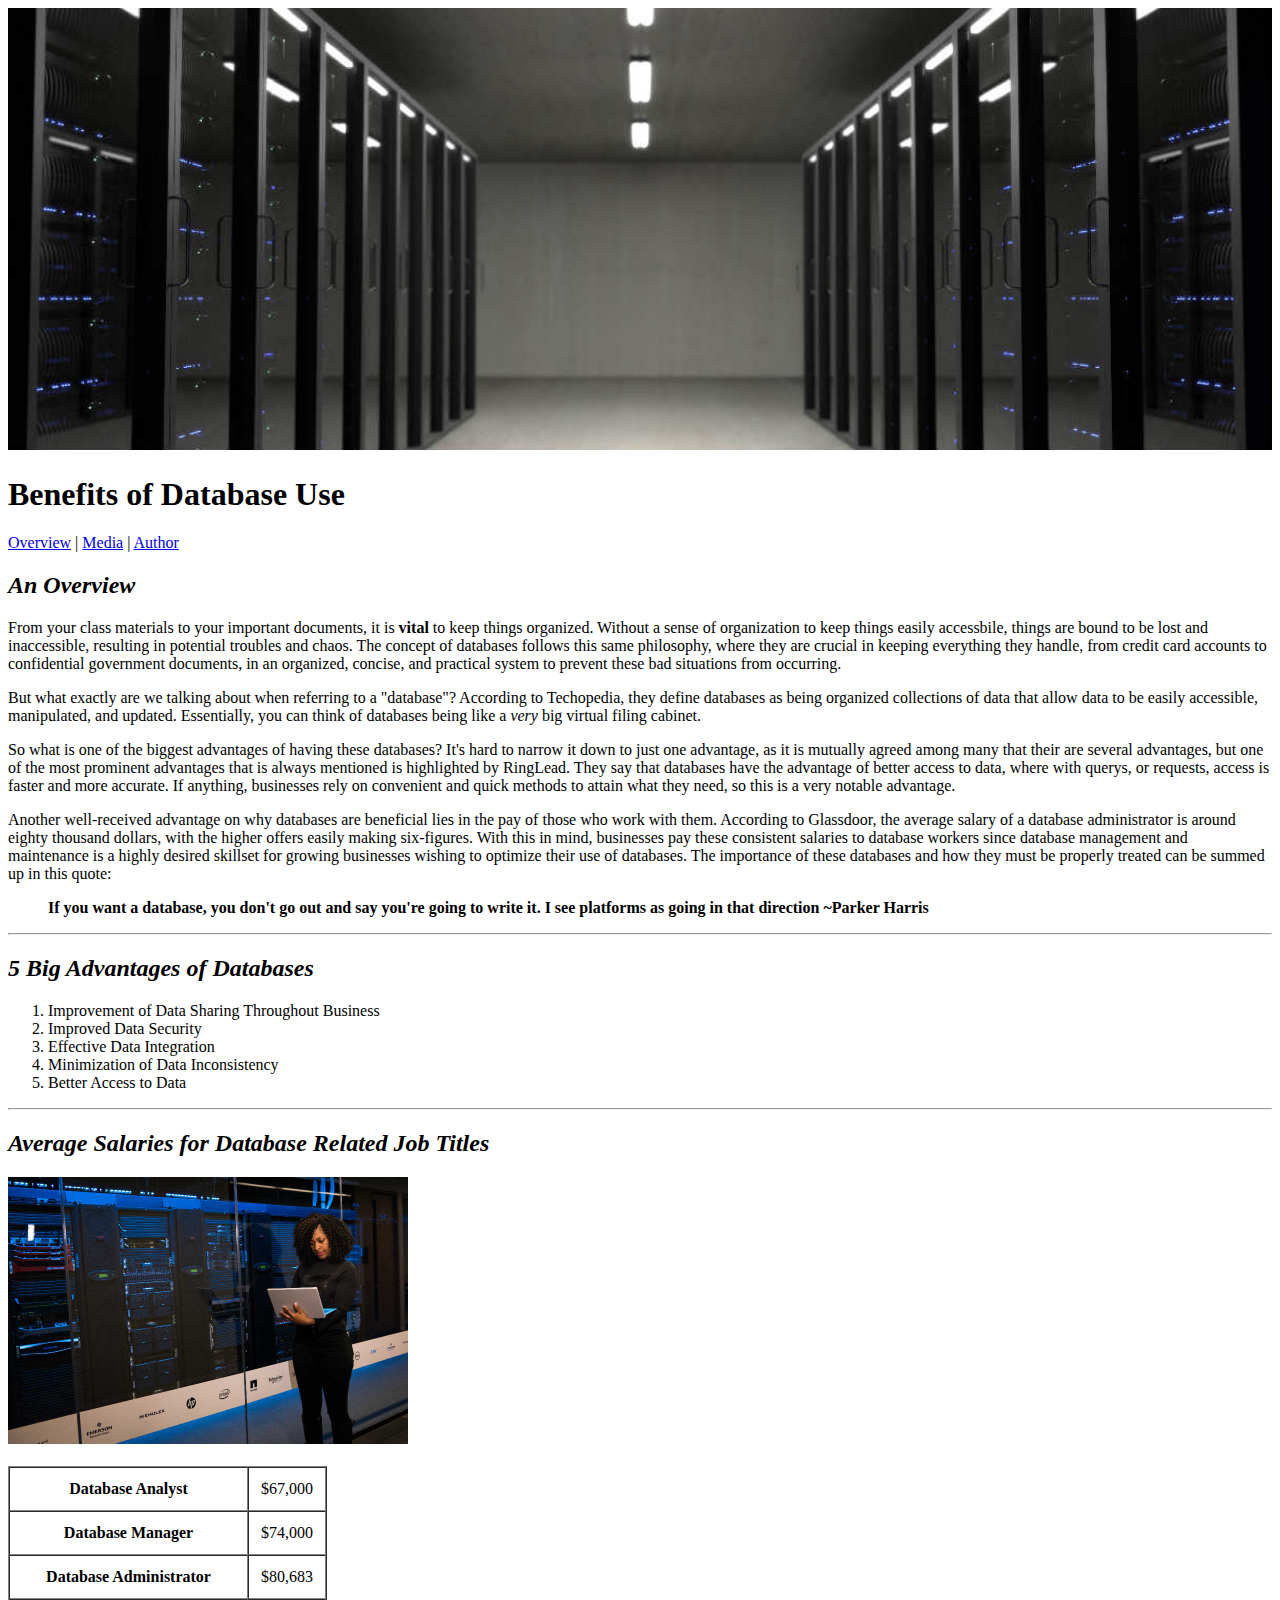
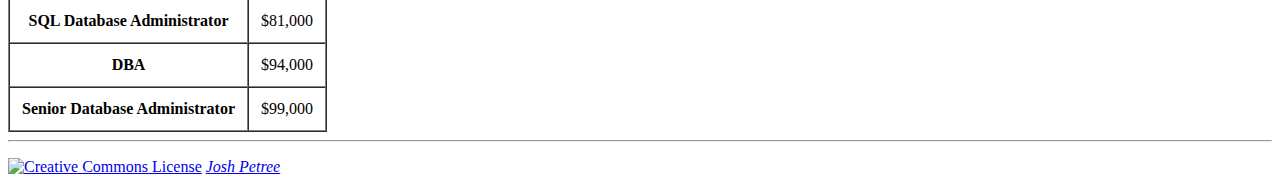
==== lesson5_assignment/index.html @ 7261bd0d "lesson 5 first commit" ====
<!DOCTYPE html>
<html>
    <head>
        <!-- Name: Josh Petree    Date of Completion: 03/04/19-->
        <meta charset="UTF-8">
        <title>Benefits of Database Use</title>
        <meta name="description" content="An observation of the benefits of databases and how they help us with our daily tasks">
        <meta name="keywords" content="databases, benefits, daily tasks">
        <meta name="author" content="Josh Petree">
    </head>
    <body>
        <img src = "images/business-cabinet-data.jpg" alt = "Database center" width = "100%">
        <h1>Benefits of Database Use</h1>
        <p><a href = "index.html">Overview</a> | <a href = "media.html">Media</a> | <a href = "author.html">Author</a></p>
        <h2><em>An Overview</em></h2>
        <p>From your class materials to your important documents, it is <b>vital</b> to keep things organized. Without a sense of organization
        to keep things easily accessbile, things are bound to be lost and inaccessible, resulting in potential troubles and chaos. The concept
        of databases follows this same philosophy, where they are crucial in keeping everything they handle, from credit card accounts to
        confidential government documents, in an organized, concise, and practical system to prevent these bad situations from occurring.</p>
        
        <p>But what exactly are we talking about when referring to a "database"? According to Techopedia, they define databases as being 
        organized collections of data that allow data to be easily accessible, manipulated, and updated. Essentially, you can think of
        databases being like a <i>very</i> big virtual filing cabinet.</p>
        
        <p>So what is one of the biggest advantages of having these databases? It's hard to narrow it down to just one advantage, as it is
        mutually agreed among many that their are several advantages, but one of the most prominent advantages that is always mentioned is
        highlighted by RingLead. They say that databases have the advantage of better access to data, where with querys, or requests, access
        is faster and more accurate. If anything, businesses rely on convenient and quick methods to attain what they need, so this is a very
        notable advantage.</p>
        
        <p>Another well-received advantage on why databases are beneficial lies in the pay of those who work with them. According to Glassdoor,
        the average salary of a database administrator is around eighty thousand dollars, with the higher offers easily making six-figures.
        With this in mind, businesses pay these consistent salaries to database workers since database management and maintenance is a highly
        desired skillset for growing businesses wishing to optimize their use of databases. The importance of these databases and how they must
        be properly treated can be summed up in this quote:</p>
        
        <blockquote><p><b>If you want a database, you don't go out and say you're going to write it. I see platforms as going in that direction
        ~Parker Harris</b></p></blockquote>
        
        <hr>
        
        <h2><em>5 Big Advantages of Databases</em></h2>
        <ol>
            <li>Improvement of Data Sharing Throughout Business</li>
            <li>Improved Data Security</li>
            <li>Effective Data Integration</li>
            <li>Minimization of Data Inconsistency</li>
            <li>Better Access to Data</li>
        </ol>
        <hr>
        <h2><em>Average Salaries for Database Related Job Titles</em></h2>
            <img src = "images/adult-business-computer.jpg" alt = "Woman on laptop next to database hub" width = "400" height = "267">
            <br></br>
        <table border = "1" cellpadding = "12" cellspacing = "0">
            <tr>
                <th>Database Analyst</th>
                <td>$67,000</td>
            </tr>
            <tr>
                <th>Database Manager</th>
                <td>$74,000</td>
            </tr>
            <tr>
                <th>Database Administrator</th>
                <td>$80,683</td>
            </tr>
            <tr>
                <th>SQL Database Administrator</th>
                <td>$81,000</td>
            </tr>
            <tr>
                <th>DBA</th>
                <td>$94,000</td>
            </tr>
            <tr>
                <th>Senior Database Administrator</th>
                <td>$99,000</td>
            </tr>
        </table>
        <hr>
        <p><a rel="license" href="http://creativecommons.org/licenses/by-nc-sa/4.0/"><img alt="Creative Commons License"
        style="border-width:0" src="https://i.creativecommons.org/l/by-nc-sa/4.0/88x31.png" /></a><i>
        <a href = "mailto:jip18@my.fsu.edu">Josh Petree</a></i></p>
    </body>
</html>
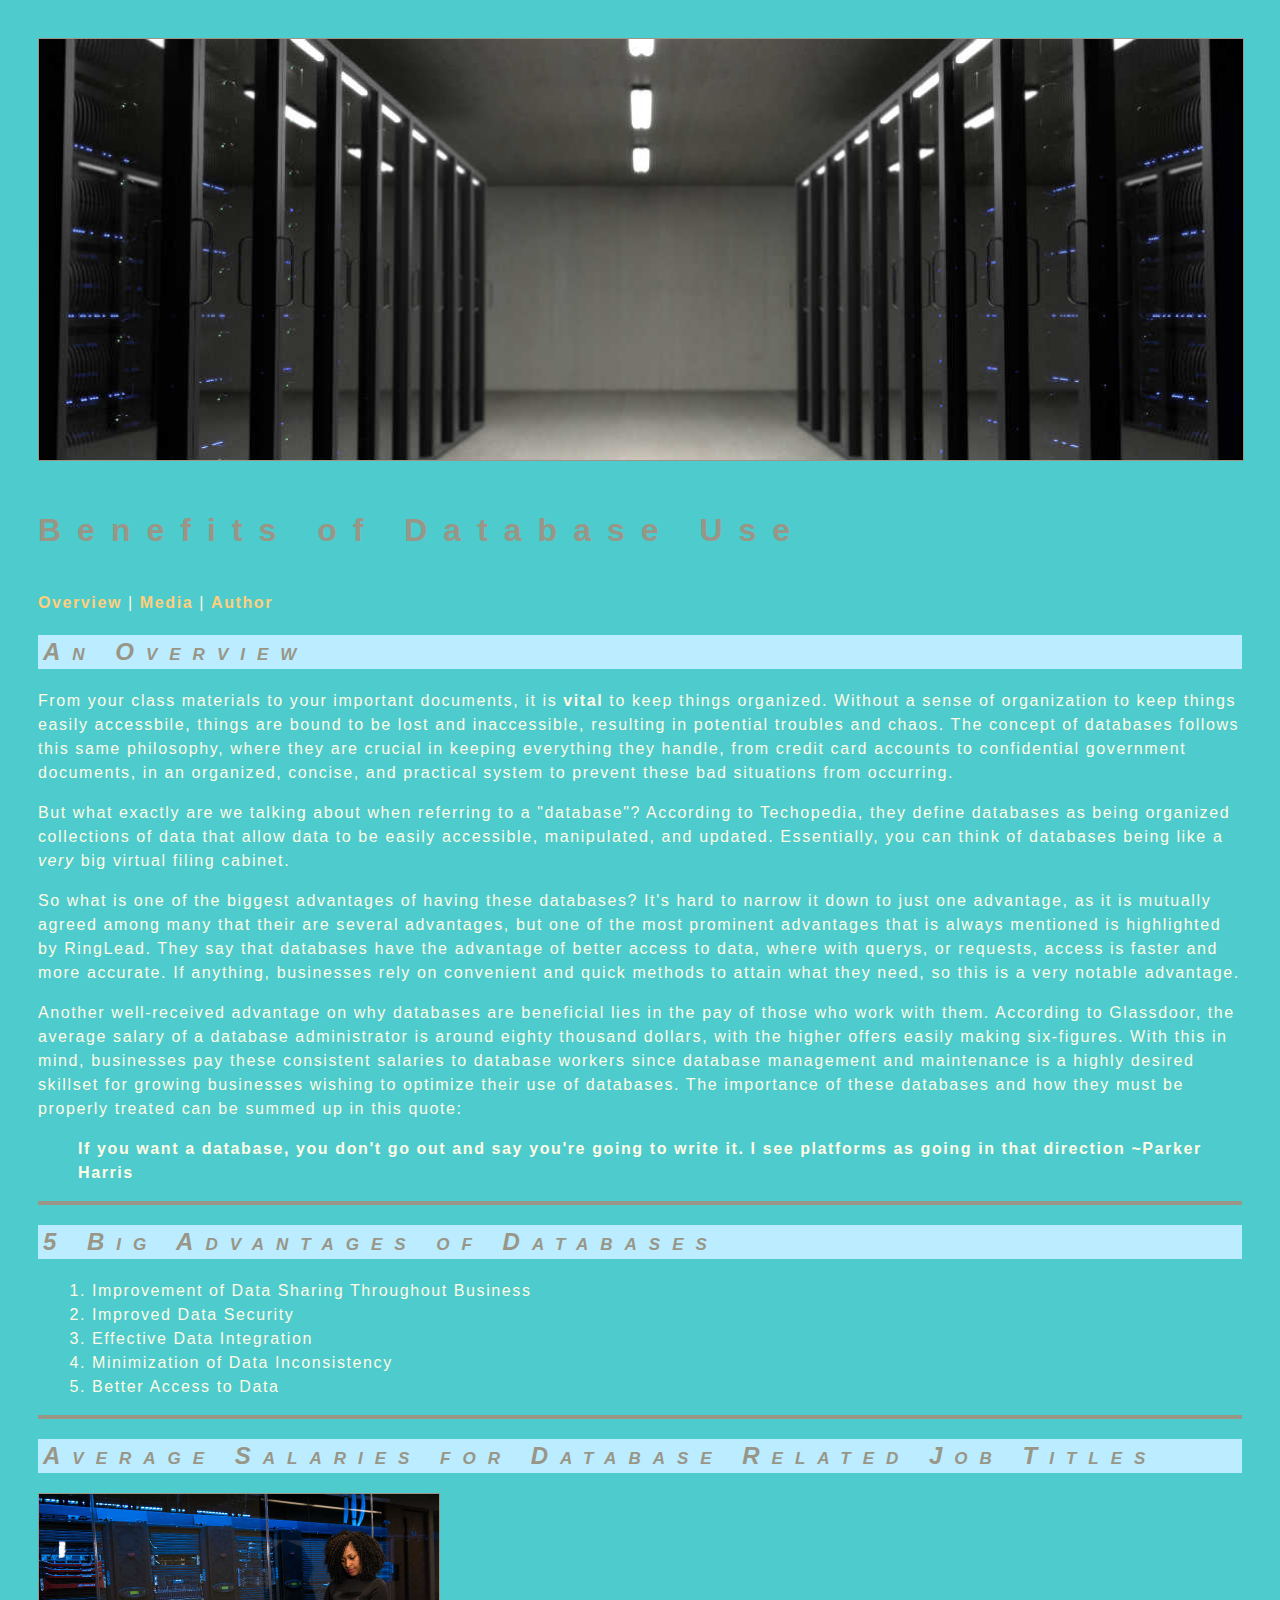
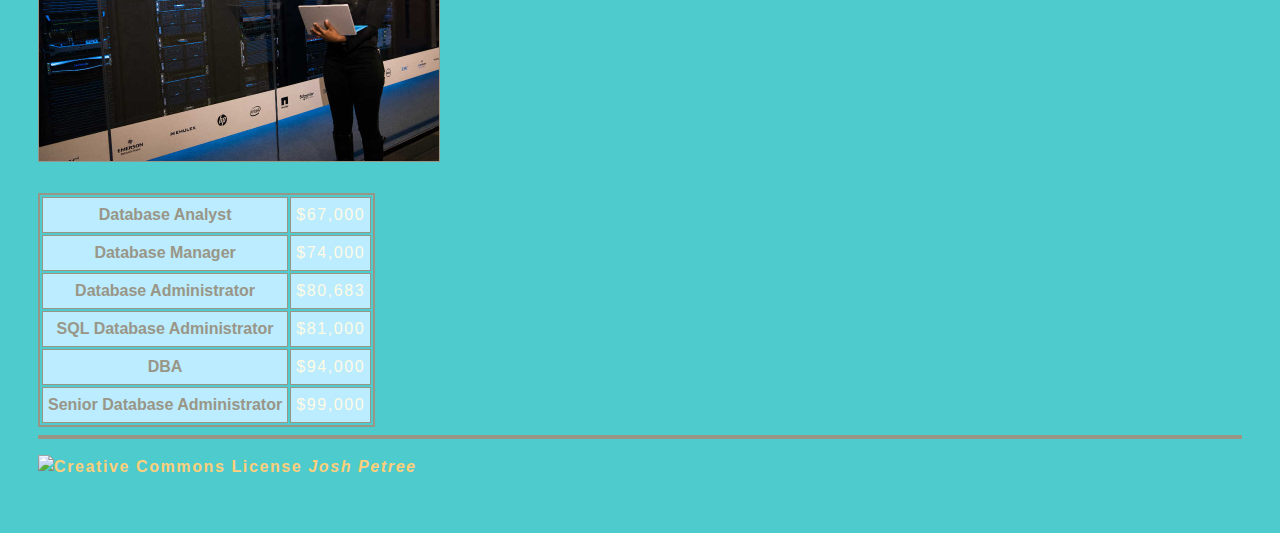
==== commit 72c8e6f7: "lesson 5 final commit" ====
--- a/lesson5_assignment/index.html
+++ b/lesson5_assignment/index.html
@@ -1,12 +1,13 @@
 <!DOCTYPE html>
 <html>
     <head>
-        <!-- Name: Josh Petree    Date of Completion: 03/04/19-->
+        <!-- Name: Josh Petree    Date of Completion: 03/21/19-->
         <meta charset="UTF-8">
         <title>Benefits of Database Use</title>
         <meta name="description" content="An observation of the benefits of databases and how they help us with our daily tasks">
         <meta name="keywords" content="databases, benefits, daily tasks">
         <meta name="author" content="Josh Petree">
+        <link href = "style.css" rel = "stylesheet" type = "text/css">
     </head>
     <body>
         <img src = "images/business-cabinet-data.jpg" alt = "Database center" width = "100%">
@@ -51,30 +52,30 @@
         <h2><em>Average Salaries for Database Related Job Titles</em></h2>
             <img src = "images/adult-business-computer.jpg" alt = "Woman on laptop next to database hub" width = "400" height = "267">
             <br></br>
-        <table border = "1" cellpadding = "12" cellspacing = "0">
+        <table>
             <tr>
                 <th>Database Analyst</th>
-                <td>$67,000</td>
+                <td class = "stats">$67,000</td>
             </tr>
             <tr>
                 <th>Database Manager</th>
-                <td>$74,000</td>
+                <td class = "stats">$74,000</td>
             </tr>
             <tr>
                 <th>Database Administrator</th>
-                <td>$80,683</td>
+                <td class = "stats">$80,683</td>
             </tr>
             <tr>
                 <th>SQL Database Administrator</th>
-                <td>$81,000</td>
+                <td class = "stats">$81,000</td>
             </tr>
             <tr>
                 <th>DBA</th>
-                <td>$94,000</td>
+                <td class = "stats">$94,000</td>
             </tr>
             <tr>
                 <th>Senior Database Administrator</th>
-                <td>$99,000</td>
+                <td class = "stats">$99,000</td>
             </tr>
         </table>
         <hr>
--- a/lesson5_assignment/style.css
+++ b/lesson5_assignment/style.css
@@ -0,0 +1,95 @@
+@charset "UTF-8";
+/* CSS Document created by Josh Petree, completed 03/21/19*/
+
+body {
+	font-family: Arial, Helvetica, sans-serif;
+	line-height: 1.5em;
+	color: #999687;
+	background-color: #4ECBCC;
+	padding: 30px;
+}
+
+/* basic text styles ----------------------------  */
+p, li, td {
+    letter-spacing: 0.1em;
+	color: #FFFBE5;
+}
+h1 {
+	font-size: 32px;
+	letter-spacing: .5em;
+	line-height: 2.5em;
+}
+h2 {
+	font-size: 24px;
+	padding: 5px;
+	font-variant: small-caps;
+	letter-spacing: .5em;
+	background-color: #BBECFF;
+}
+h3 {
+    font-size: 20px;
+    padding: 5px;
+    font-variant: small-caps;
+    letter-spacing: .5em;
+    background-color: #BBECFF;
+}
+
+/* link styles ---------------------------- */
+a:link {
+	font-weight: bold;
+	color: #FFCF7B;
+	text-decoration: none;
+}
+a:visited {
+	font-weight: bold;
+	color: #FFCF7B;
+	text-decoration: none;
+}
+a:hover {
+	color: #FFFBE5;
+	text-decoration: underline;
+}
+
+/* list styles ----------------------------- */
+ul li {
+	margin-left: 14px;
+}
+ol {
+	margin-left: 14px;
+}
+
+/* table styles -------------------------------------- */
+table {
+    border: solid #999687 2px;
+    background-color: #4ECBCC
+}
+.stats {
+	background-color: #BBECFF;
+	padding: 5px;
+	border: solid #999687 1px;
+}
+td {
+	padding: 5px;
+	border: solid #999687 1px;
+}
+th {
+    background-color: #BBECFF;
+	font-weight: bold;
+	text-align: center;
+	padding: 5px;
+	border: solid #999687 1px;
+}
+
+/* border styles ------------------------------------ */
+hr {
+	border: solid #999687 2px;
+}
+
+img {
+	border: solid #999687 1px;
+
+}
+
+iframe {
+	border: solid #999687 5px;
+}